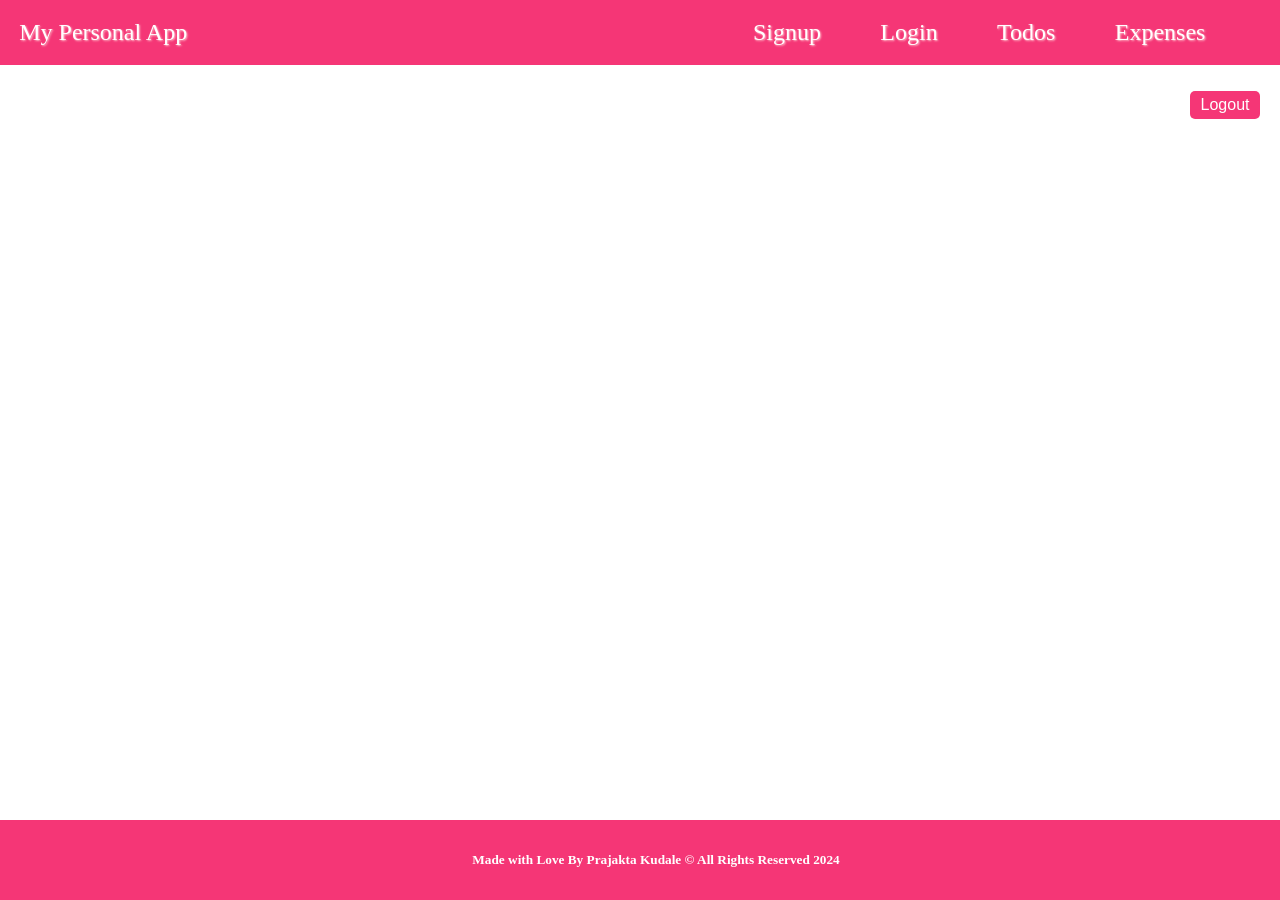
==== expenses.html @ 277afcab "navabar,footer and all HTML pages created" ====
<!DOCTYPE html>
<html lang="en">
  <head>
    <meta charset="UTF-8" />
    <meta name="viewport" content="width=device-width, initial-scale=1.0" />
    <link rel="stylesheet" href="./styles/logout.css">
    <link rel="stylesheet" href="./styles/index.css" />
    <title>Signup...</title>
  </head>
  <body>
    <div id="nav"></div>
    <main>
      <div id="user-data">
        <h4 id="user-name"></h4>
        <button id="logout">Logout</button>
      </div>
    </main>
    <div id="footer"></div>
  </body>
  <script src="./scripts/footer.js"></script>
  <script src="./scripts/navbar.js" type="module" ></script>
  <script src="./scripts/expenses.js" type="module"></script>
  <script src="./scripts/logout.js " type="module"></script>
</html>
---- styles/logout.css ----
#logout,
#submit,
#add_todo_btn,
.todobtns,#get_stats {
  padding: 5px;
  width: 70px;
  background-color: rgb(245, 54, 118);
  color: white;
  border: none;
  border-radius: 5px;
  font-size: 1rem;
  font-family: "Franklin Gothic Medium", "Arial Narrow", Arial, sans-serif;
  font-weight: 500;
  float: right;
  
}
#logout{
    margin-right: 20px;
}
#logout:hover {
  background-color: rgb(237, 171, 193);
  transition: background-color 1s ease;
}

#user-name,label,
h2{
  color: rgb(245, 54, 118)olet;
  font-size: 1.2rem;
  text-align: center;
}
---- styles/index.css ----
body {
    margin: 0;
    
    min-height: 100vh;
  }
  
  #nav {
    width: 100%;
  
    background-color:rgb(245, 54, 118);
    height: fit-content;
    color: white;
    padding: 1.2rem;
  }
  #nav-container {
    display: flex;
    justify-content: space-between;
  }
  
  #nav-links{
    display: flex;
    justify-content: space-around;
    width: 40%;
    margin-right: 5%;
  }
  a {
    text-shadow: 1px 1px 2px pink;
    color: white;
    text-decoration: none;
    font-size: 1.5rem;
  }
  
  a:hover{
    color:rgb(214, 159, 177) ;
    transition: color 1s ease;
  }
  
  
  #main{
    /* width: 70%; */
  
    margin: 10rem auto;
    text-align: center;
    font-size: 1.5rem;
    color: gray;
    font-family:'Franklin Gothic Medium', 'Arial Narrow', Arial, sans-serif
    
  }
  
  #header-span{
    color: rgb(245, 54, 118);
    font-size: 3rem;
  }
  
  #main-btn{
    width: 13rem;
    height: 2rem;
    background-color: rgb(245, 54, 118);
    color: white;
    border: none;
    border-radius: 5px;
    font-size: 1rem;
    font-family:'Franklin Gothic Medium', 'Arial Narrow', Arial, sans-serif;
    font-weight: 500;
  }
  
  #main-btn:hover{
    background-color:rgb(245, 54, 118) ;
    transition:  background-color 1s ease;
  }
  
  /* footer styling */
  #footer{
    position: absolute;
    display: flex;
    justify-content: center;
    align-items: center;
    bottom: 0; 
    width: 100%;
    background-color:rgb(245, 54, 118);
    height: 3rem;
    color: white;
    padding: 1rem;
    
    
  }
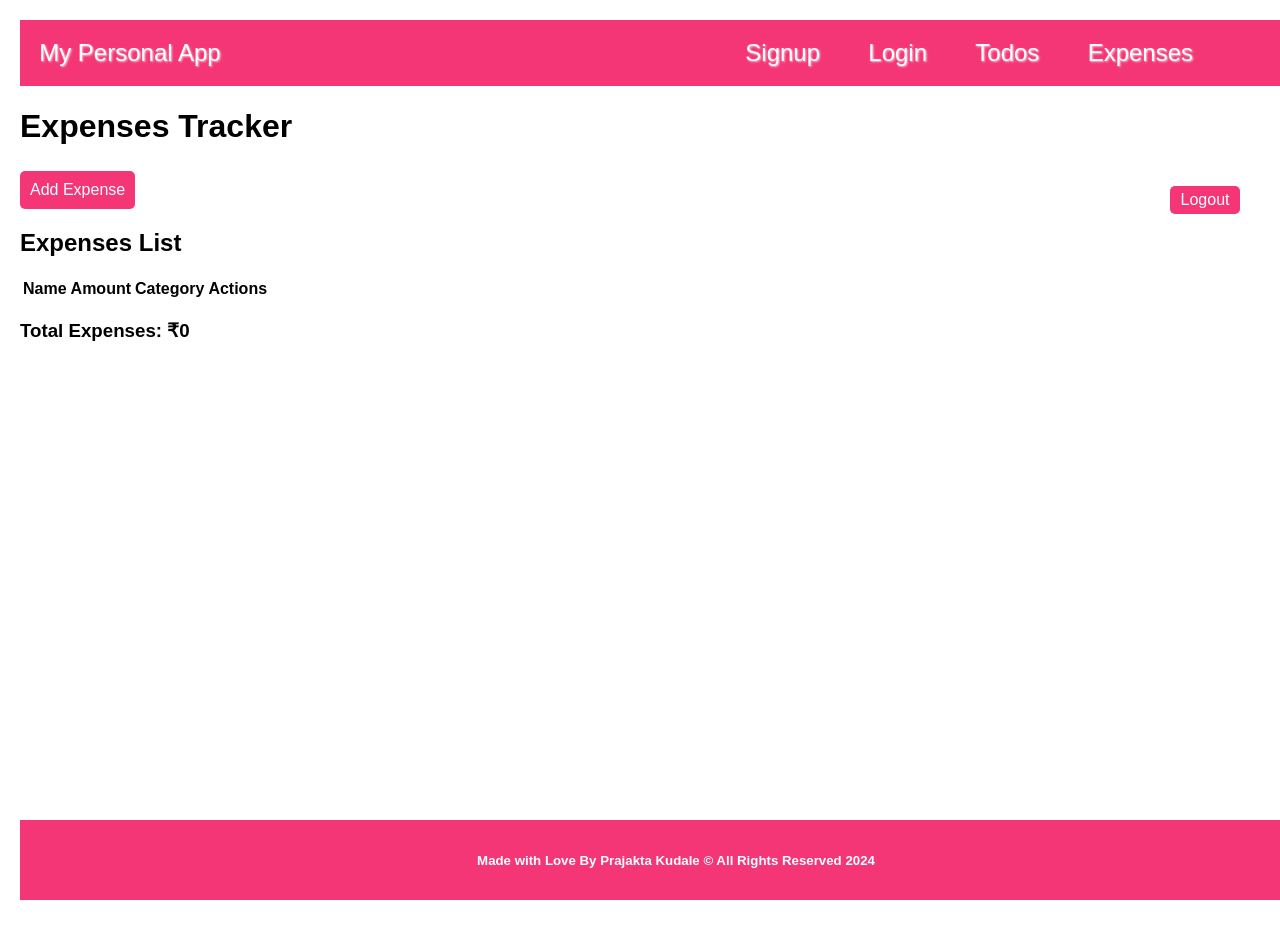
==== commit 3c641589: "Readme Added" ====
--- a/expenses.html
+++ b/expenses.html
@@ -1,24 +1,71 @@
 <!DOCTYPE html>
 <html lang="en">
-  <head>
-    <meta charset="UTF-8" />
-    <meta name="viewport" content="width=device-width, initial-scale=1.0" />
-    <link rel="stylesheet" href="./styles/logout.css">
-    <link rel="stylesheet" href="./styles/index.css" />
-    <title>Signup...</title>
-  </head>
-  <body>
-    <div id="nav"></div>
-    <main>
-      <div id="user-data">
-        <h4 id="user-name"></h4>
+<head>
+    <meta charset="UTF-8">
+    <meta name="viewport" content="width=device-width, initial-scale=1.0">
+    <title>Expenses</title>
+    <link rel="stylesheet" href="./styles/expenses.css">
+    <link rel="stylesheet" href="./styles/index.css">
+    <title>Personal App</title>
+</head>
+<body>
+  <div id="nav"></div>
+    <header>
+        <h1>Expenses Tracker</h1>
         <button id="logout">Logout</button>
-      </div>
-    </main>
+    </header>
+
+    <!-- Button to open modal -->
+    <button id="open-modal-btn">Add Expense</button>
+
+    <!-- Modal for adding expense -->
+    <div id="expense-modal" class="modal">
+        <div class="modal-content">
+            <span class="close-btn" id="close-modal-btn">&times;</span>
+            <h2>Add Expense</h2>
+            <form id="expense-form">
+                <div class="form-group">
+                    <label for="expense-name">Expense Name:</label>
+                    <input type="text" id="expense-name" required>
+                </div>
+                <div class="form-group">
+                    <label for="expense-amount">Amount:</label>
+                    <input type="number" id="expense-amount" required>
+                </div>
+                <div class="form-group">
+                    <label for="expense-category">Category:</label>
+                    <select id="expense-category" required>
+                        <option value="Food">Food</option>
+                        <option value="Travel">Travel</option>
+                        <option value="Shopping">Shopping</option>
+                        <option value="Bills">Bills</option>
+                        <option value="Others">Others</option>
+                    </select>
+                </div>
+                <button type="submit">Add Expense</button>
+            </form>
+        </div>
+    </div>
+
+    <h2>Expenses List</h2>
+    <table>
+        <thead>
+            <tr>
+                <th>Name</th>
+                <th>Amount</th>
+                <th>Category</th>
+                <th>Actions</th>
+            </tr>
+        </thead>
+        <tbody id="expenses-table"></tbody>
+    </table>
+
+    <h3>Total Expenses: ₹<span id="total-expenses">0</span></h3>
     <div id="footer"></div>
-  </body>
-  <script src="./scripts/footer.js"></script>
-  <script src="./scripts/navbar.js" type="module" ></script>
-  <script src="./scripts/expenses.js" type="module"></script>
-  <script src="./scripts/logout.js " type="module"></script>
-</html>+
+    <script src="./scripts/navbar.js"></script>
+    <script src="./scripts/footer.js"></script>
+    <script src="./scripts/logout.js" type="module"></script>
+    <script src="./scripts/expenses.js" type="module"></script>
+</body>
+</html>
--- a/styles/expenses.css
+++ b/styles/expenses.css
@@ -0,0 +1,102 @@
+#logout {
+  padding: 5px;
+  width: 70px;
+  background-color:rgb(245, 54, 118);
+  color: white;
+  border: none;
+  border-radius: 5px;
+  font-size: 1rem;
+  font-family: "Franklin Gothic Medium", "Arial Narrow", Arial, sans-serif;
+  font-weight: 500;
+  float: right;
+  margin: 20px;
+
+}
+
+#logout:hover {
+  background-color: rgb(236, 167, 190);
+  transition: background-color 1s ease;
+}
+/* Basic styles */
+body {
+    font-family: Arial, sans-serif;
+    padding: 20px;
+  }
+  
+  button {
+    padding: 10px 20px;
+    background-color:rgb(245, 54, 118);
+    color: white;
+    border: none;
+    cursor: pointer;
+    font-size: 16px;
+    border-radius: 5px;
+  }
+  
+  button:hover {
+    background-color:rgb(245, 54, 118);
+  }
+  
+  /* Modal (hidden by default) */
+  .modal {
+    display: none; 
+    position: fixed; 
+    z-index: 1; 
+    left: 0;
+    top: 0;
+    width: 100%; 
+    height: 100%; 
+    background-color: rgba(0, 0, 0, 0.4); 
+  }
+  
+  /* Modal Content */
+  .modal-content {
+    background-color: white;
+    margin: 15% auto;
+    padding: 20px;
+    border: 1px solid #888;
+    width: 80%;
+    max-width: 500px;
+    border-radius: 10px;
+  }
+  
+  /* Close button */
+  .close-btn {
+    color: #aaa;
+    float: right;
+    font-size: 28px;
+    font-weight: bold;
+    cursor: pointer;
+  }
+  
+  .close-btn:hover,
+  .close-btn:focus {
+    color: black;
+    text-decoration: none;
+    cursor: pointer;
+  }
+  
+  /* Form Styling */
+  form {
+    display: flex;
+    flex-direction: column;
+    gap: 10px;
+  }
+  
+  input, select, button {
+    padding: 10px;
+    font-size: 16px;
+    margin-top: 5px;
+  }
+  
+  button {
+    background-color:rgb(245, 54, 118);
+    color: white;
+    border: none;
+    border-radius: 5px;
+  }
+  
+  button:hover {
+    background-color:rgb(245, 54, 118);
+  }
+  
